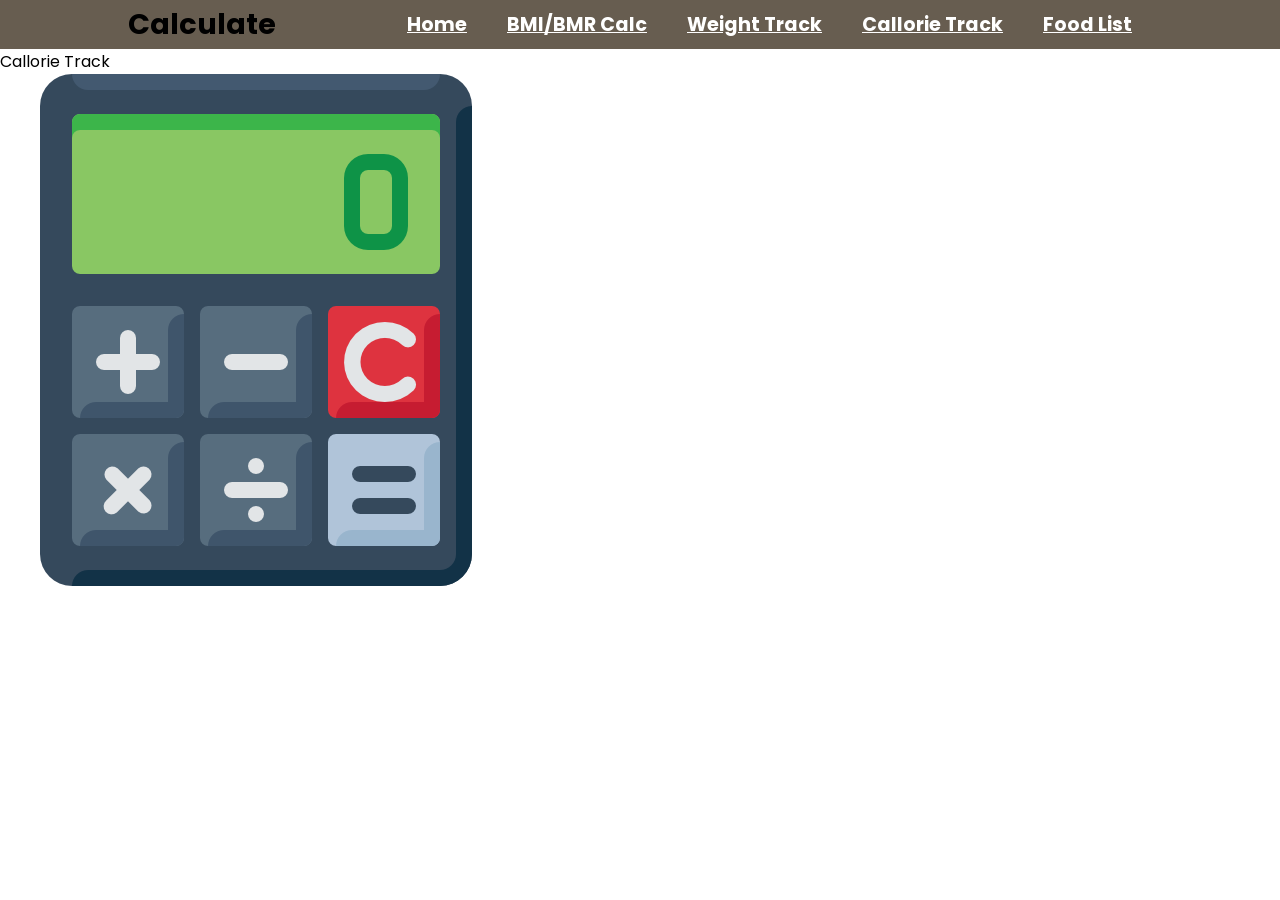
==== callorietrack.html @ 9d26a55f "Initial Commit" ====
<!doctype html>
<html lang="en-US">
	<head>
		<meta charset="utf-8" />
		<meta name="viewport" content="width=device-width" />
		<title>Callorie Track</title>
		<link rel="stylesheet" href="styles.css">
	</head>
	<body>			
		<header>
			<div class="navbar">
				<h2>Calculate</h2>
					<nav>
						<ul>
							<li><a href=login.html>Home</a></li>
							<li><a href=register.html>BMI/BMR Calc</a></li>
							<li><a href=weighttrack.html>Weight Track</a></li>
							<li><a href=callorietrack.html>Callorie Track</a></li>
							<li><a href=foodlist.html>Food List</a></li>
						</ul>
					</nav>
			</div>			
		</header>
		<p>Callorie Track</p>
		<img src="images/calculator.png" alt="images/calculator.png" />
	</body>
</html>
---- styles.css ----
@import url('https://fonts.googleapis.com/css2?family=Merriweather+Sans&family=Montserrat&family=Sacramento&family=Poppins:wght@300;400;500;600;700;800;900&display=swap');

@media screen and (min-width: 390px) and (max-width: 1200px) {
	
}

* {
	margin: 0;
	padding: 0;
	box-sizing: border-box;
	font-family: "Poppins", sans-serif;
}

main{
	display: flex;
	justify-content: center;
	align-items: center;
	min-height: 100vh;
	background: seagreen;
}

.wrapper {
	width: 420px;
	background: transparent;
	border: 2px solid rgba(255, 255, 255, .2);
	backdrop-filter: blur(20px);
	box-shadow: 0 0 10px rgba(0, 0, 0, .2);
	color: #fff;
	border-radius: 10px;
	padding: 30px 40px;
}

.wrapper h1 {
	font-size: 36px;
	text-align: center;
}

.wrapper .input-box {
	position: relative;
	width: 100%;
	height: 50px;
	margin: 30px 0;
}

.input-box input {
	width: 100%;
	height: 100%;
	background: transparent;
	border: none;
	outline: none;
	border: 2px solid rgba(255, 255, 255, .2);
	border-radius: 40px;
	font-size: 16px;
	color: #fff;
	padding: 20px 45px 20px 20px;
}

.input-box input::placeholder {
	color: #fff;
}

.input-box img {
	position: absolute;
	right: 20px;
	top: 50%;
	transform: tranlateY(-50%);
	font-size: 20px;
}

.wrapper .remember-forgot {
	display: flex;
	justify-content: space-between;
	font-size: 14.5px;
	margin: -15px 0 15px;
}

.remember-forgot label input {
	accent-color: #fff;
	margin-right: 3px;
}

.remember-forgot a {
	color: #fff;
	text-decoration: none;
}

.remember-forgot a:hover {
	text-decoration: underline;
}

.wrapper .btn {
	width: 100%;
	height: 45px;
	background: #fff;
	border: none;
	outline: none;
	border-radius: 40px;
	box-shadow: 0 0 10px rgba(0, 0, 0, .1);
	cursor: pointer;
	font-size: 16px;
	color: #333;
	font-weight: 600;
}

.wrapper .register-link {
	font-size: 14.5px;
	text-align: center;
	margin: 20px 0 15px;
}

.register-link p a {
	color: #fff;
	text-decoration: none;
	font-weight: 600;
}

.register-link p a:hover {
	text-decoration: underline;
}

:root {
	--nav-color: #675d50;
	--nav-text: #fff;
	--primary-color: #f3deba;
	--secondary-color: #abc4aa;
	--hover-color: #a9907e;
}



header {
	background-color: var(--nav-color);
	font-size: 1.2rem;
	font-family: "Merriweather Sans", sans-serif;
	height: 70%;	
}

.navbar {
	display: flex;
	align-items: center;
	justify-content: center;
	height: 100%;
	width: 80%;
	margin: auto;
}

.navbar a {
	color: var(--nav-text);
	font-weight: bold;
}

.navbar a:hover {
	color: var(--secondary-color);
}

.navbar ul {
	display: flex;
}

.navbar ul li {
	list-style-type: none;
}

header .navbar {
	justify-content: space-between;
}

header .navbar ul li {
	padding: 10px;
	margin: 0 10px;
	
}


.name_box {
	border: 1px solid black;
}

.gender_box {
	border: 1px solid black;
}

.ahw_box {
	border: 1px solid black;
}

.actlvl_box {
	border: 1px solid black;
}

.result_box {
	border: 1px solid black;
}
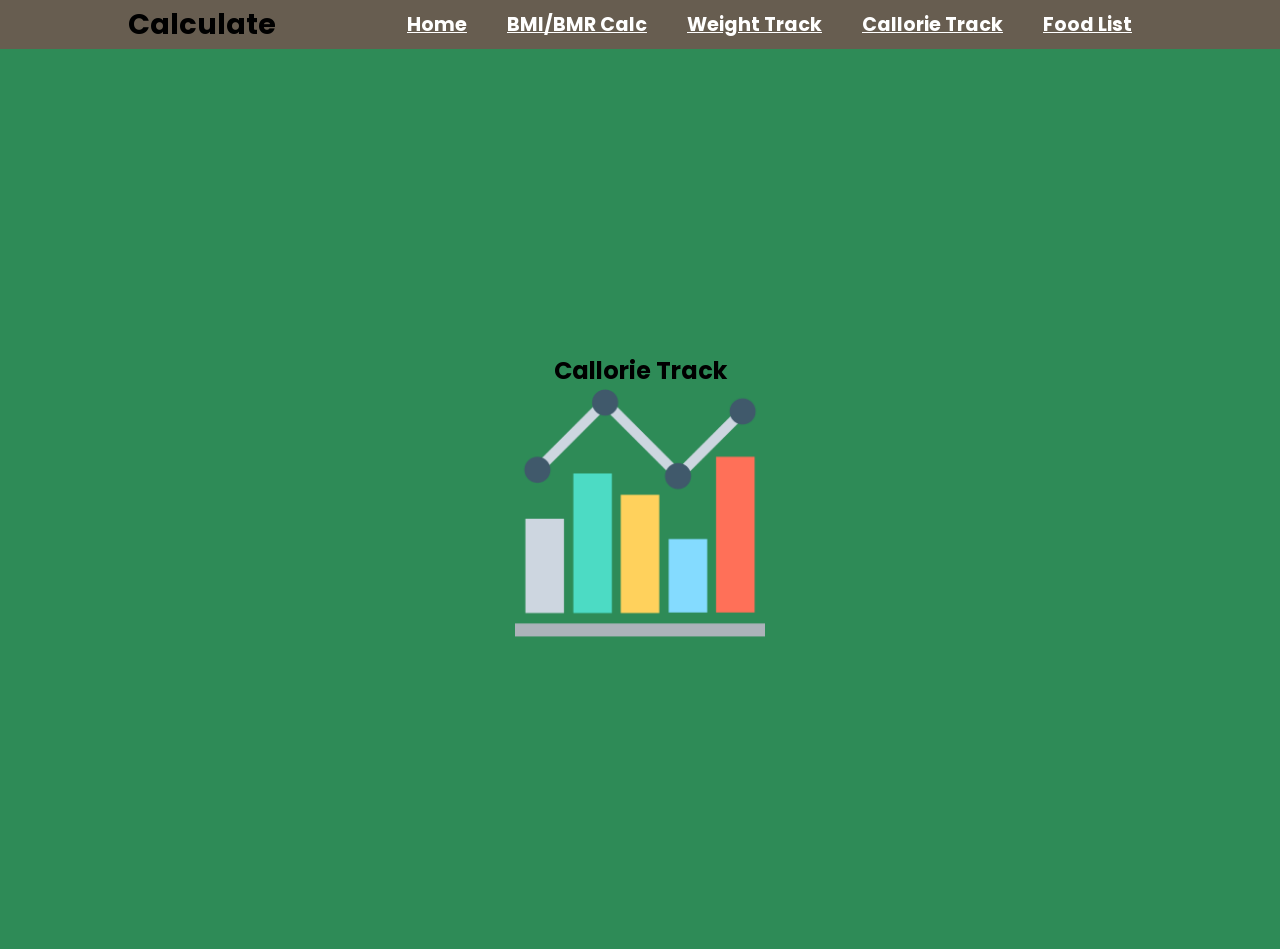
==== commit 5f9d5742: "Added main container wrappers" ====
--- a/callorietrack.html
+++ b/callorietrack.html
@@ -12,8 +12,8 @@
 				<h2>Calculate</h2>
 					<nav>
 						<ul>
-							<li><a href=login.html>Home</a></li>
-							<li><a href=register.html>BMI/BMR Calc</a></li>
+							<li><a href=main.html>Home</a></li>
+							<li><a href=user_details.html>BMI/BMR Calc</a></li>
 							<li><a href=weighttrack.html>Weight Track</a></li>
 							<li><a href=callorietrack.html>Callorie Track</a></li>
 							<li><a href=foodlist.html>Food List</a></li>
@@ -21,7 +21,11 @@
 					</nav>
 			</div>			
 		</header>
-		<p>Callorie Track</p>
-		<img src="images/calculator.png" alt="images/calculator.png" />
+		<main>
+			<div class="callorietrack">
+				<h2>Callorie Track</h2>
+				<img src="images/bar-chart.png" width="250" height="250" alt="images/calculator.png" />
+			</div>
+		</main>
 	</body>
 </html>
--- a/styles.css
+++ b/styles.css
@@ -11,15 +11,9 @@
 	font-family: "Poppins", sans-serif;
 }
 
-main{
-	display: flex;
-	justify-content: center;
-	align-items: center;
-	min-height: 100vh;
-	background: seagreen;
-}
-
-.wrapper {
+
+
+.login {
 	width: 420px;
 	background: transparent;
 	border: 2px solid rgba(255, 255, 255, .2);
@@ -30,12 +24,12 @@
 	padding: 30px 40px;
 }
 
-.wrapper h1 {
+.login h1 {
 	font-size: 36px;
 	text-align: center;
 }
 
-.wrapper .input-box {
+.login .input-box {
 	position: relative;
 	width: 100%;
 	height: 50px;
@@ -67,7 +61,7 @@
 	font-size: 20px;
 }
 
-.wrapper .remember-forgot {
+.login .remember-forgot {
 	display: flex;
 	justify-content: space-between;
 	font-size: 14.5px;
@@ -88,7 +82,7 @@
 	text-decoration: underline;
 }
 
-.wrapper .btn {
+.login .btn {
 	width: 100%;
 	height: 45px;
 	background: #fff;
@@ -102,7 +96,7 @@
 	font-weight: 600;
 }
 
-.wrapper .register-link {
+.login .register-link {
 	font-size: 14.5px;
 	text-align: center;
 	margin: 20px 0 15px;
@@ -135,6 +129,16 @@
 	height: 70%;	
 }
 
+header .navbar {
+	justify-content: space-between;
+}
+
+header .navbar ul li {
+	padding: 10px;
+	margin: 0 10px;
+	
+}
+
 .navbar {
 	display: flex;
 	align-items: center;
@@ -161,16 +165,6 @@
 	list-style-type: none;
 }
 
-header .navbar {
-	justify-content: space-between;
-}
-
-header .navbar ul li {
-	padding: 10px;
-	margin: 0 10px;
-	
-}
-
 
 .name_box {
 	border: 1px solid black;
@@ -190,4 +184,31 @@
 
 .result_box {
 	border: 1px solid black;
-}+}
+
+main{
+	display: flex;
+	justify-content: center;
+	align-items: center;
+	min-height: 100vh;
+	background: seagreen;
+}
+
+.main_page h2 {
+	text-align: canter;
+}
+
+.callorietrack h2 {
+	text-align: center;
+}
+
+.weight-track h2 {
+	text-align: center;
+}
+
+.foodlist h2 {
+	text-align: center;
+}
+
+
+
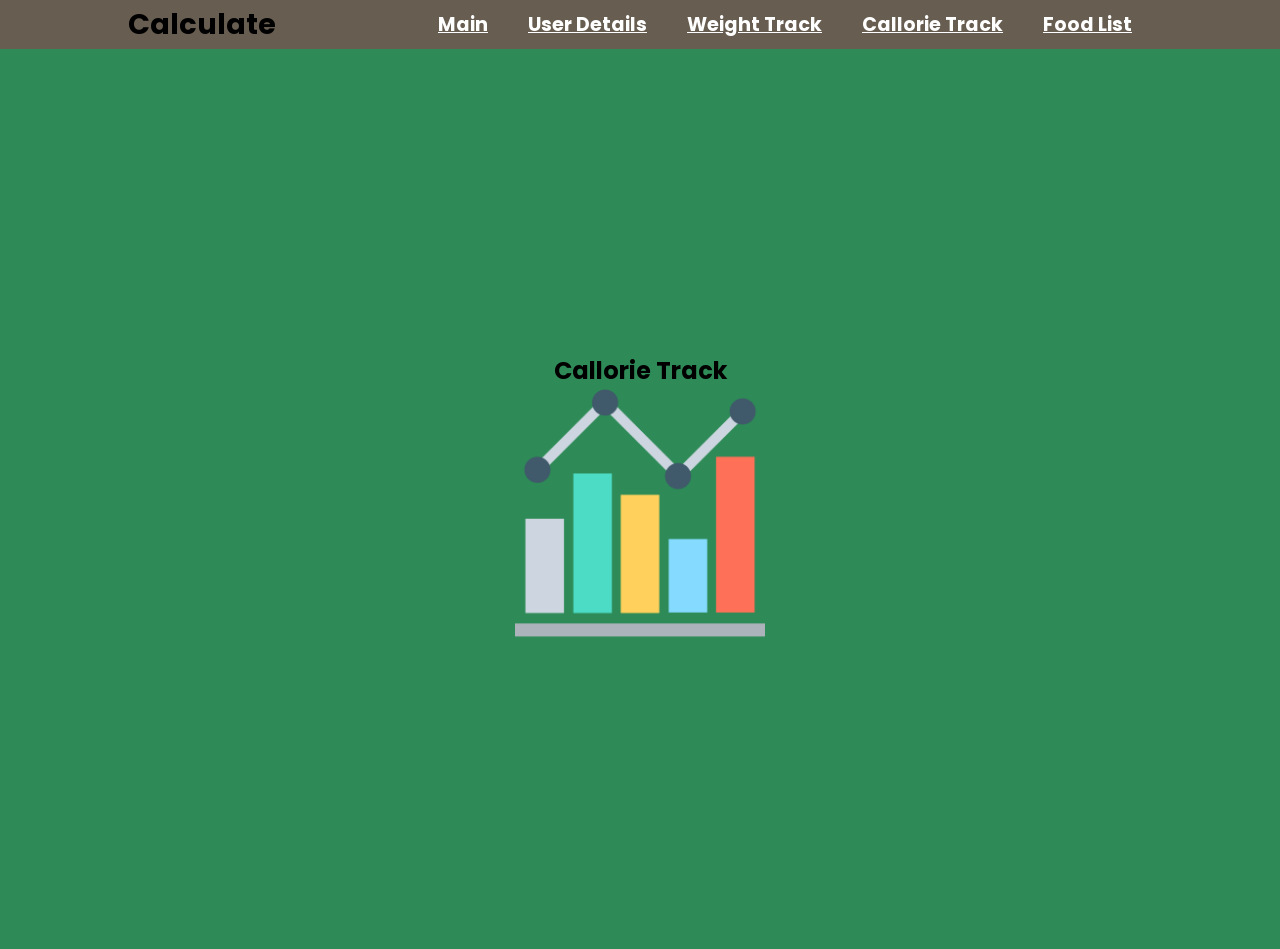
==== commit af9f6d1e: "Working on register-page" ====
--- a/callorietrack.html
+++ b/callorietrack.html
@@ -12,8 +12,8 @@
 				<h2>Calculate</h2>
 					<nav>
 						<ul>
-							<li><a href=main.html>Home</a></li>
-							<li><a href=user_details.html>BMI/BMR Calc</a></li>
+							<li><a href=main.html>Main</a></li>
+							<li><a href=user_details.html>User Details</a></li>
 							<li><a href=weighttrack.html>Weight Track</a></li>
 							<li><a href=callorietrack.html>Callorie Track</a></li>
 							<li><a href=foodlist.html>Food List</a></li>
--- a/styles.css
+++ b/styles.css
@@ -11,7 +11,70 @@
 	font-family: "Poppins", sans-serif;
 }
 
-
+:root {
+	--nav-color: #675d50;
+	--nav-text: #fff;
+	--primary-color: #f3deba;
+	--secondary-color: #abc4aa;
+	--hover-color: #a9907e;
+}
+
+
+
+header {
+	background-color: var(--nav-color);
+	font-size: 1.2rem;
+	font-family: "Merriweather Sans", sans-serif;
+	height: 70%;	
+}
+
+header .navbar {
+	justify-content: space-between;
+}
+
+header .navbar ul li {
+	padding: 10px;
+	margin: 0 10px;
+	
+}
+
+.navbar {
+	display: flex;
+	align-items: center;
+	justify-content: center;
+	height: 100%;
+	width: 80%;
+	margin: auto;
+}
+
+.navbar a {
+	color: var(--nav-text);
+	font-weight: bold;
+}
+
+.navbar a:hover {
+	color: var(--secondary-color);
+}
+
+.navbar ul {
+	display: flex;
+}
+
+.navbar ul li {
+	list-style-type: none;
+}
+
+main{
+	display: flex;
+	justify-content: center;
+	align-items: center;
+	min-height: 100vh;
+	background: seagreen;
+}
+
+.main_page h2 {
+	text-align: canter;
+}
 
 .login {
 	width: 420px;
@@ -112,57 +175,25 @@
 	text-decoration: underline;
 }
 
-:root {
-	--nav-color: #675d50;
-	--nav-text: #fff;
-	--primary-color: #f3deba;
-	--secondary-color: #abc4aa;
-	--hover-color: #a9907e;
-}
-
-
-
-header {
-	background-color: var(--nav-color);
-	font-size: 1.2rem;
-	font-family: "Merriweather Sans", sans-serif;
-	height: 70%;	
-}
-
-header .navbar {
-	justify-content: space-between;
-}
-
-header .navbar ul li {
-	padding: 10px;
-	margin: 0 10px;
-	
-}
-
-.navbar {
-	display: flex;
-	align-items: center;
-	justify-content: center;
-	height: 100%;
-	width: 80%;
-	margin: auto;
-}
-
-.navbar a {
-	color: var(--nav-text);
-	font-weight: bold;
-}
-
-.navbar a:hover {
-	color: var(--secondary-color);
-}
-
-.navbar ul {
-	display: flex;
-}
-
-.navbar ul li {
-	list-style-type: none;
+
+
+.register-page {
+	border: 1px solid black;
+}
+
+
+.register-page .btn {
+	width: 100%;
+	height: 45px;
+	background: #fff;
+	border: none;
+	outline: none;
+	border-radius: 40px;
+	box-shadow: 0 0 10px rgba(0, 0, 0, .1);
+	cursor: pointer;
+	font-size: 16px;
+	color: #333;
+	font-weight: 600;
 }
 
 
@@ -186,17 +217,6 @@
 	border: 1px solid black;
 }
 
-main{
-	display: flex;
-	justify-content: center;
-	align-items: center;
-	min-height: 100vh;
-	background: seagreen;
-}
-
-.main_page h2 {
-	text-align: canter;
-}
 
 .callorietrack h2 {
 	text-align: center;
@@ -212,3 +232,4 @@
 
 
 
+
